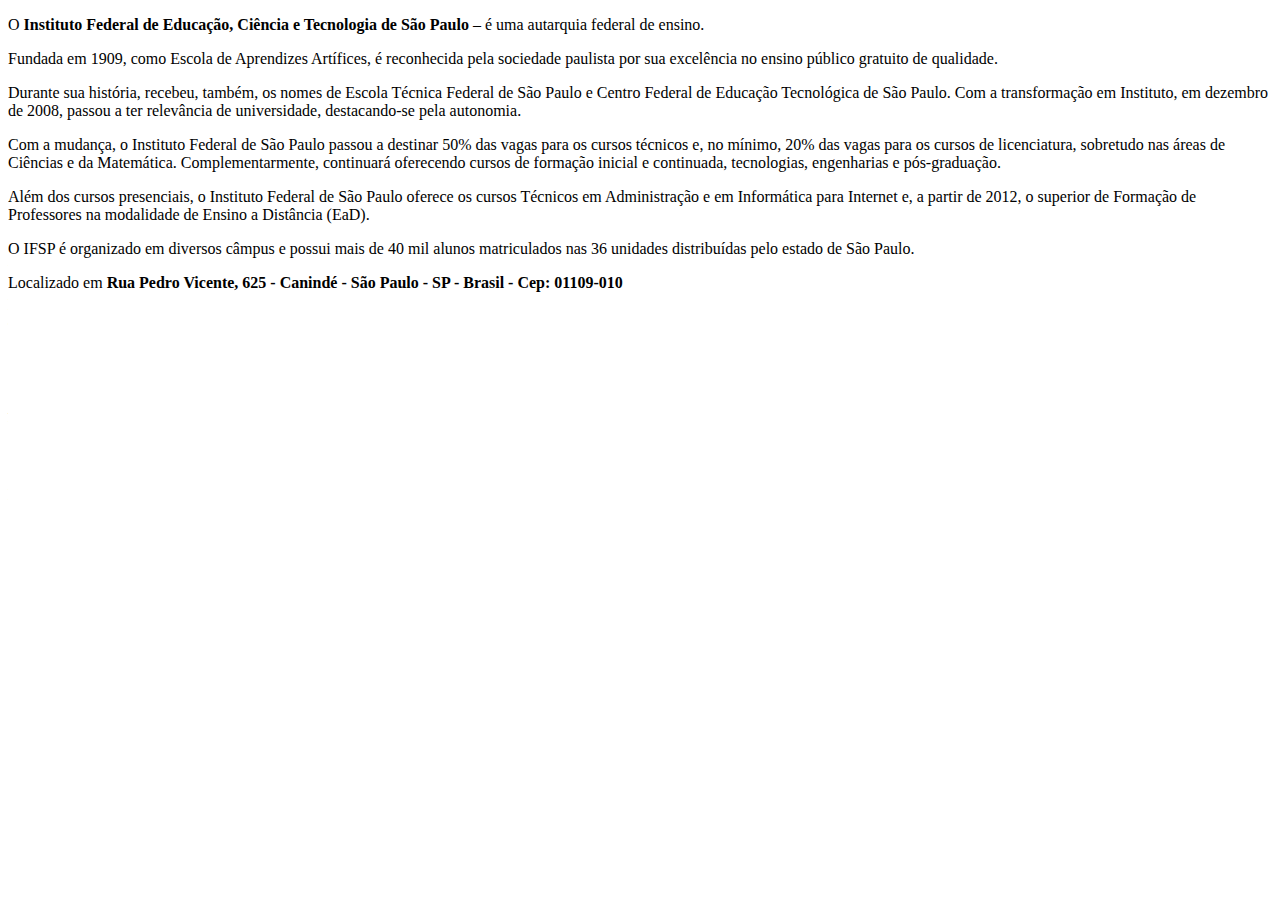
==== sobre.html @ c4d8bb6c "first-update" ====
<!DOCTYPE html>
<html>

<head>
	<meta charset="UTF-8"/> 
  <link rel="icon" href="_imagens/favicon.ico" type="image/icon" />
	<meta name="viewport" content="width=device-width">
	<title> HOME - IFSP - Pirituba - DWBA4 </title>
	<link href="_css/menu.css" rel="stylesheet" type="text/css" />
</head>

<body>
	<header id="cabecalho"> 
  <nav>
    <object width="100%" height="200px" data="menu.html"></object>    
  </nav>    
  
</header> 

<div>



<p>O <b>Instituto Federal de Educação, Ciência e Tecnologia de São Paulo</b> – é uma autarquia federal de ensino.</p>

<p>Fundada em 1909, como Escola de Aprendizes Artífices, é reconhecida pela sociedade paulista por sua excelência no ensino público gratuito de qualidade.</p>

<p>Durante sua história, recebeu, também, os nomes de Escola Técnica Federal de São Paulo e Centro Federal de Educação Tecnológica de São Paulo. Com a transformação em Instituto, em dezembro de 2008, passou a ter relevância de universidade, destacando-se pela autonomia.</p>

<p>Com a mudança, o Instituto Federal de São Paulo passou a destinar 50% das vagas para os cursos técnicos e, no mínimo, 20% das vagas para os cursos de licenciatura, sobretudo nas áreas de Ciências e da Matemática. Complementarmente, continuará oferecendo cursos de formação inicial e continuada, tecnologias, engenharias e pós-graduação.</p>

<p>Além dos cursos presenciais, o Instituto Federal de São Paulo oferece os cursos Técnicos em Administração e em Informática para Internet e, a partir de 2012, o superior de Formação de Professores na modalidade de Ensino a Distância (EaD).</p>

<p>O IFSP é organizado em diversos câmpus e possui mais de 40 mil alunos matriculados nas 36 unidades distribuídas pelo estado de São Paulo.</p>

<p>Localizado em <b>Rua Pedro Vicente, 625 - Canindé - São Paulo - SP - Brasil - Cep: 01109-010</b></p>


</div>

	
<footer>
<br><br> 
<object width="100%" height="200px" data="rodape.html"></object>

</footer>

</body>
</html>
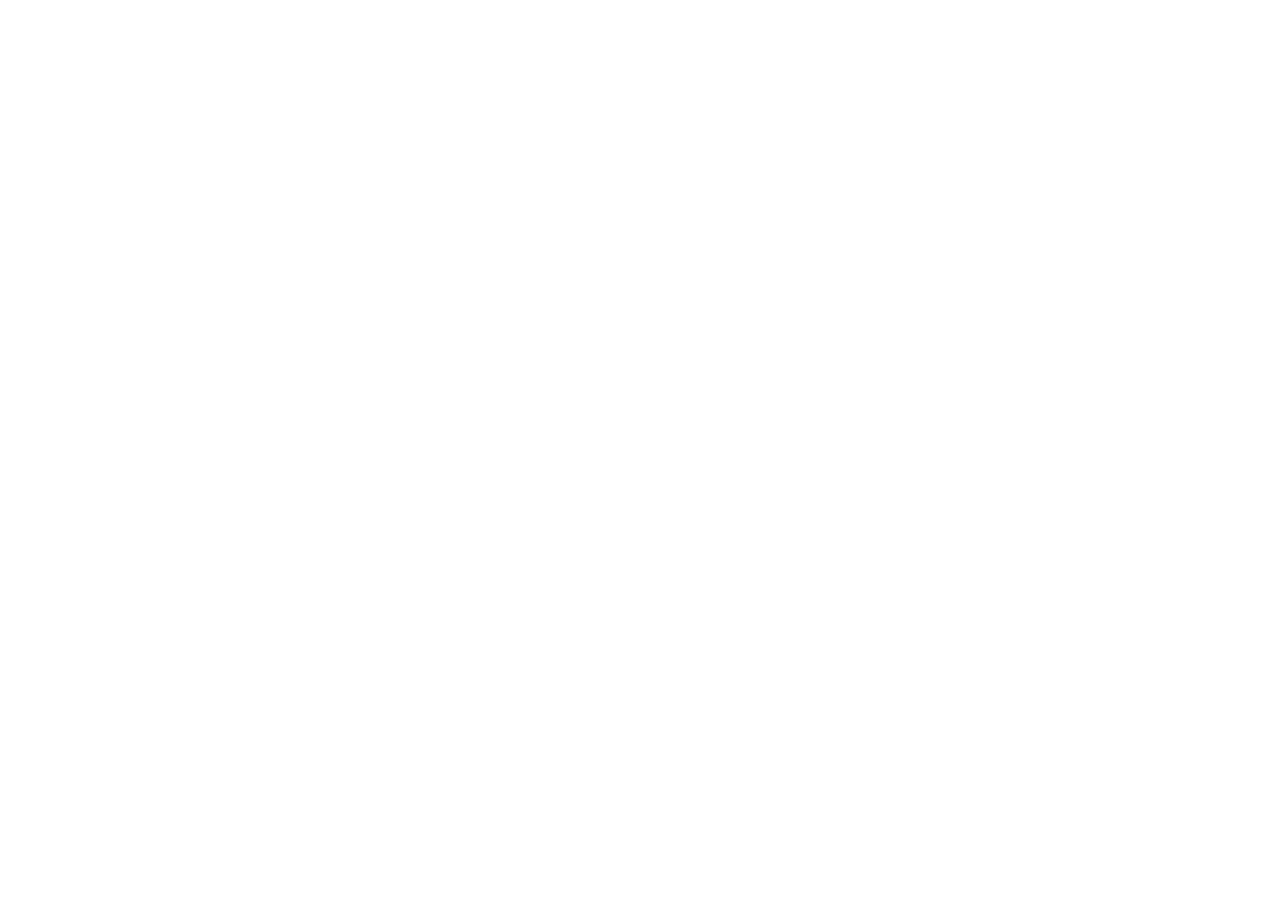
==== commit cb682603: "update-react" ====
--- a/sobre.html
+++ b/sobre.html
@@ -1,48 +1,37 @@
 <!DOCTYPE html>
-<html>
+<html lang="PT">
 
 <head>
 	<meta charset="UTF-8"/> 
+  <meta name="viewport" content="width=device-width, initial-scale=1" />
   <link rel="icon" href="_imagens/favicon.ico" type="image/icon" />
 	<meta name="viewport" content="width=device-width">
 	<title> HOME - IFSP - Pirituba - DWBA4 </title>
 	<link href="_css/menu.css" rel="stylesheet" type="text/css" />
+
+  <!-- Nota: ao fazer o deploy, substitua "development.js" por "". -->
+  <script src="https://unpkg.com/react@16/umd/react.production.min.js" crossorigin></script>
+  <script src="https://unpkg.com/react-dom@16/umd/react-dom.production.min.js" crossorigin></script>
+  <script src="https://unpkg.com/babel-standalone@6.15.0/babel.min.js" crossorigin></script>
+  <!-- Adicione nosso componente React. -->
+  <script src="js/index.js"></script>
+
 </head>
 
 <body>
+
 	<header id="cabecalho"> 
-  <nav>
-    <object width="100%" height="200px" data="menu.html"></object>    
-  </nav>    
-  
-</header> 
+    <nav>
+      <object width="100%" height="200px" data="menu.html"></object>    
+    </nav>   
+  </header> 
 
-<div>
+<div id="root"></div>
 
 
-
-<p>O <b>Instituto Federal de Educação, Ciência e Tecnologia de São Paulo</b> – é uma autarquia federal de ensino.</p>
-
-<p>Fundada em 1909, como Escola de Aprendizes Artífices, é reconhecida pela sociedade paulista por sua excelência no ensino público gratuito de qualidade.</p>
-
-<p>Durante sua história, recebeu, também, os nomes de Escola Técnica Federal de São Paulo e Centro Federal de Educação Tecnológica de São Paulo. Com a transformação em Instituto, em dezembro de 2008, passou a ter relevância de universidade, destacando-se pela autonomia.</p>
-
-<p>Com a mudança, o Instituto Federal de São Paulo passou a destinar 50% das vagas para os cursos técnicos e, no mínimo, 20% das vagas para os cursos de licenciatura, sobretudo nas áreas de Ciências e da Matemática. Complementarmente, continuará oferecendo cursos de formação inicial e continuada, tecnologias, engenharias e pós-graduação.</p>
-
-<p>Além dos cursos presenciais, o Instituto Federal de São Paulo oferece os cursos Técnicos em Administração e em Informática para Internet e, a partir de 2012, o superior de Formação de Professores na modalidade de Ensino a Distância (EaD).</p>
-
-<p>O IFSP é organizado em diversos câmpus e possui mais de 40 mil alunos matriculados nas 36 unidades distribuídas pelo estado de São Paulo.</p>
-
-<p>Localizado em <b>Rua Pedro Vicente, 625 - Canindé - São Paulo - SP - Brasil - Cep: 01109-010</b></p>
-
-
-</div>
-
-	
 <footer>
 <br><br> 
 <object width="100%" height="200px" data="rodape.html"></object>
-
 </footer>
 
 </body>
